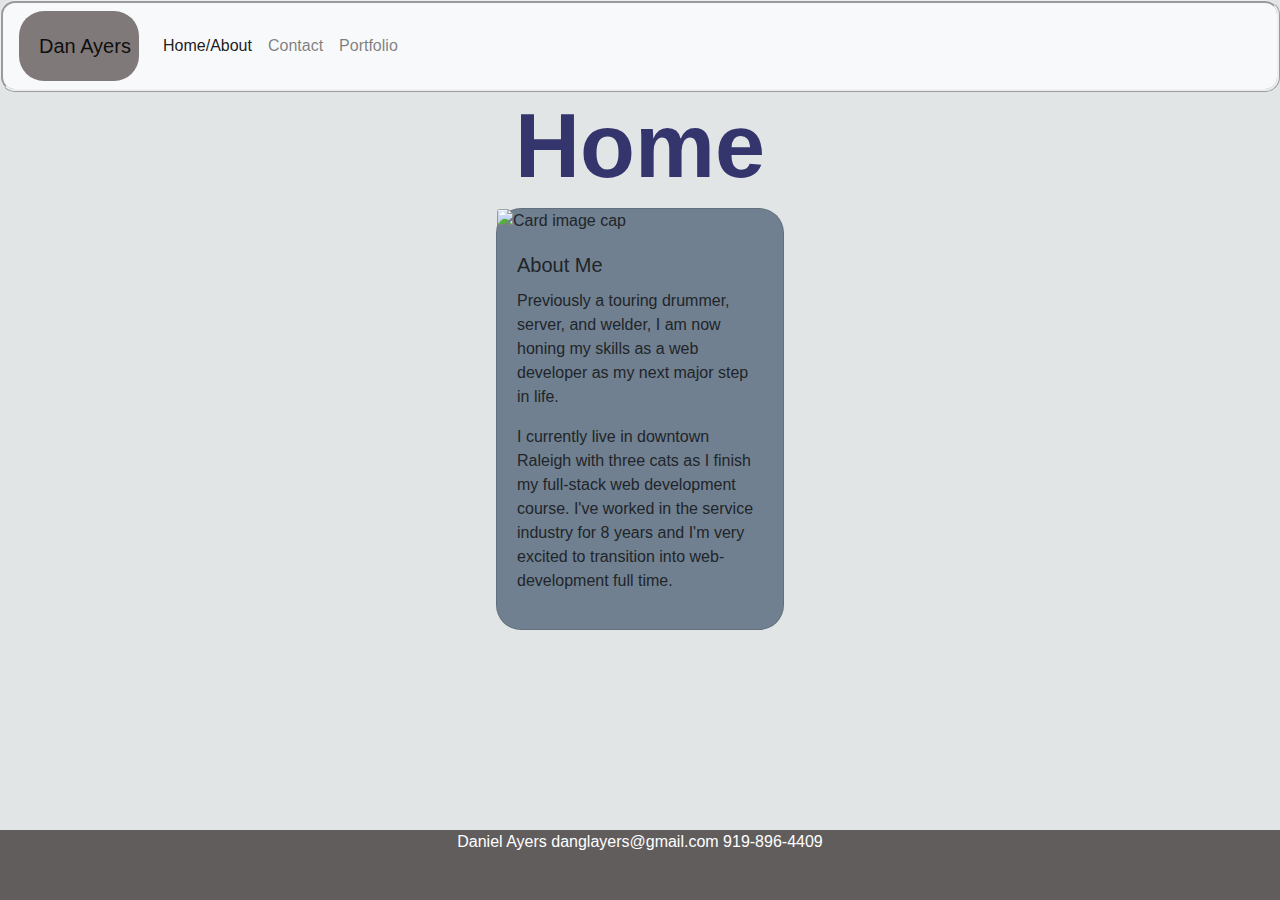
==== index.html @ 3e37600c "changed profile picture" ====
<!DOCTYPE html>
<html lang="en">
<head>
    <meta charset="UTF-8">
    <meta name="viewport" content="width=device-width, initial-scale=1.0">
    
    <title>Home</title>

    <link rel="stylesheet" href="https://maxcdn.bootstrapcdn.com/bootstrap/4.0.0/css/bootstrap.min.css">
    <link rel="stylesheet" type="text/css" href="style.css">
</head>
<body>
    <nav class="navbar navbar-expand-lg navbar-light bg-light">
        <a class="navbar-brand" href="#">Dan Ayers</a>
        <button class="navbar-toggler" type="button" data-toggle="collapse" data-target="#navbarNavAltMarkup" aria-controls="navbarNavAltMarkup" aria-expanded="false" aria-label="Toggle navigation">
          <span class="navbar-toggler-icon"></span>
        </button>
        <div class="collapse navbar-collapse" id="navbarNavAltMarkup">
          <div class="navbar-nav">
            <a class="nav-item nav-link active" a href="index.html">Home/About <span class="sr-only">(current)</span></a>
            <a class="nav-item nav-link" a href="contact.html">Contact</a>
            <a class="nav-item nav-link" a href="portfolio.html">Portfolio</a>
          </div>
        </div>
      </nav>
      <h1>Home</h1>
      <div class="card" style="width: 18rem;">
        <img class="card-img-top" src="assets/IMG_20200122_203154_145.jpg" alt="Card image cap">
        <div class="card-body">
          <h5 class="card-title">About Me</h5>
          <p class="aboutParagraph">Previously a touring drummer, server, and welder, I am now honing my skills as a 
            web developer as my next major step in life. 
          <p class="aboutParagraph">I currently live in downtown Raleigh with three cats as I finish my full-stack web development course.
            I've worked in the service industry for 8 years and I'm very excited to transition into web-development full time.   
        </div>
      </div>
      <footer class="footer">
        Daniel Ayers 
        danglayers@gmail.com 
        919-896-4409
    </footer>
</body>
</html>
---- style.css ----
.navbar {
    background-color: silver;
    border-style: ridge;
    border-radius: 15px;
}
.navbar-brand {
    border-radius: 25px;
    background: rgb(128, 121, 121);
    padding: 20px;
    width: 120px;
    height: 70px;
}
body {
    background-color: rgb(226, 229, 229);
}
h1 {
    font-weight: bold;
    color: rgb(53, 53, 109);
    font-size: 90px;
    text-align: center;
}

.card {
    margin-left: auto;
    margin-right: auto;
    border-radius: 25px;
    background-color: slategrey;
}
.form-group {
    width: 350px;
    margin-left: auto;
    margin-right: auto;
}
.wrapper {
    text-align: center;
}
.button {
    position: absolute;
    top: 65%;
}
.footer {
    position: fixed;
    left: 0;
    bottom: 0;
    width: 100%;
    height: 70px;
    background-color: rgb(97, 93, 93);
    color: white;
    text-align: center;
}
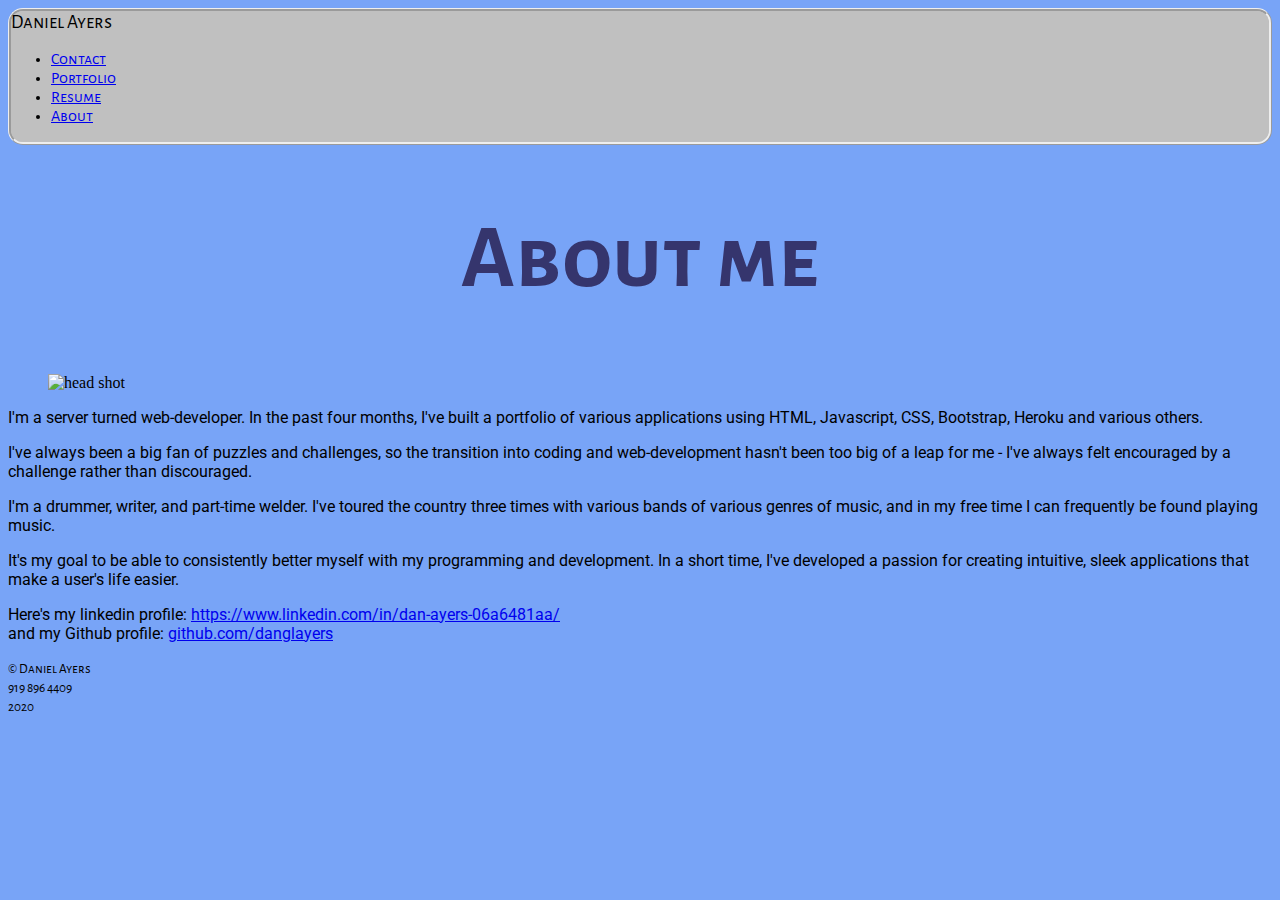
==== commit 1480ae46: "fixed navbar on index.html" ====
--- a/index.html
+++ b/index.html
@@ -1,43 +1,111 @@
 <!DOCTYPE html>
 <html lang="en">
-<head>
-    <meta charset="UTF-8">
-    <meta name="viewport" content="width=device-width, initial-scale=1.0">
-    
-    <title>Home</title>
+  <head>
+    <meta charset="UTF-8" />
+    <meta
+      name="viewport"
+      content="width=device-width, initial-scale=1.0 shrink-to-fit=no"
+    />
+    <link
+      rel="stylesheet"
+      href="https://stackpath.bootstrapcdn.com/bootstrap/4.5.0/css/bootstrap.min.css"
+      integrity="sha384-9aIt2nRpC12Uk9gS9baDl411NQApFmC26EwAOH8WgZl5MYYxFfc+NcPb1dKGj7Sk"
+      crossorigin="anonymous"
+    />
+    <link rel="stylesheet" type="text/CSS" href="style.css"/>
+    <link
+      href="https://fonts.googleapis.com/css2?family=Alegreya+Sans+SC:wght@300;400;500;700&family=Roboto&display=swap"
+      rel="stylesheet"
+    />
+    <title>Daniel Ayers - Responsive Portfolio</title>
+  </head>
 
-    <link rel="stylesheet" href="https://maxcdn.bootstrapcdn.com/bootstrap/4.0.0/css/bootstrap.min.css">
-    <link rel="stylesheet" type="text/css" href="style.css">
-</head>
-<body>
-    <nav class="navbar navbar-expand-lg navbar-light bg-light">
-        <a class="navbar-brand" href="#">Dan Ayers</a>
-        <button class="navbar-toggler" type="button" data-toggle="collapse" data-target="#navbarNavAltMarkup" aria-controls="navbarNavAltMarkup" aria-expanded="false" aria-label="Toggle navigation">
-          <span class="navbar-toggler-icon"></span>
-        </button>
-        <div class="collapse navbar-collapse" id="navbarNavAltMarkup">
-          <div class="navbar-nav">
-            <a class="nav-item nav-link active" a href="index.html">Home/About <span class="sr-only">(current)</span></a>
-            <a class="nav-item nav-link" a href="contact.html">Contact</a>
-            <a class="nav-item nav-link" a href="portfolio.html">Portfolio</a>
-          </div>
-        </div>
-      </nav>
-      <h1>Home</h1>
-      <div class="card" style="width: 18rem;">
-        <img class="card-img-top" src="assets/IMG_20200122_203154_145.jpg" alt="Card image cap">
-        <div class="card-body">
-          <h5 class="card-title">About Me</h5>
-          <p class="aboutParagraph">Previously a touring drummer, server, and welder, I am now honing my skills as a 
-            web developer as my next major step in life. 
-          <p class="aboutParagraph">I currently live in downtown Raleigh with three cats as I finish my full-stack web development course.
-            I've worked in the service industry for 8 years and I'm very excited to transition into web-development full time.   
-        </div>
+  <body class="container-fluid" style="background-color: rgb(120, 164, 247);">
+    <nav class="row navbar navbar-expand bg-dark navbar-dark">
+      <header
+      class="col-xs-12 col-lg-9 navbar-text"
+      style="font-family: 'Alegreya Sans SC', sans-serif; font-size: larger;"
+    >
+      Daniel Ayers
+    </header>
+    <ul
+      class="col-xs-12 col-lg-3 navbar-nav nav-tabs text-sm-center d-flex flex-row-reverse"
+      style="font-family: 'Alegreya Sans SC', sans-serif;"
+    >
+      <li class="nav-item">
+        <a class="nav-link" href="contact.html">Contact</a>
+      </li>
+      <li class="nav-item">
+        <a class="nav-link" href="portfolio.html">Portfolio</a>
+      </li>
+      <li class="nav-item">
+        <a class="nav-link" href="resume.html">Resume</a>
+      </li>
+      <li class="nav-item">
+        <a class="nav-link" href="index.html">About</a>
+      </li>
+    </ul>
+  </nav>
+
+    <header
+      class="row shadow-sm p-4 mb-4 bg-secondary text-white"
+      style="font-family: 'Alegreya Sans SC', sans-serif;"
+    >
+      <h1>About me</h1>
+    </header>
+
+    <main class="row">
+      <figure class="col-xs-12 col-lg-2">
+        <img
+          src="assets/me.jpg"
+          alt="head shot"
+          class="img-thumbnail fluid"
+        />
+      </figure>
+      <div
+        class="col-xs-12 col-lg-10"
+        style="font-family: 'Roboto', sans-serif;"
+      >
+        <p class="mb-2.5">
+          I'm a server turned web-developer. In the past four months, I've built a portfolio of various applications using HTML, Javascript, CSS, Bootstrap, Heroku and various others. 
+        </p>
+        <p class="mb-2.5">
+          I've always been a big fan of puzzles and challenges, so the transition into coding and web-development hasn't been too big of a leap for me - I've always felt encouraged by a challenge rather than discouraged. 
+        </p>
+        <p class="mb-2.5">
+          I'm a drummer, writer, and part-time welder. I've toured the country three times with various bands of various genres of music, and in my free time I can frequently be found playing music. 
+          
+        </p>
+        <p class="mb-2.5">
+          It's my goal to be able to consistently better myself with my programming and development. In a short time, I've developed a passion for creating intuitive, sleek applications that make a user's life easier. 
+        </p>
+        <p class="mb=2.5">
+          Here's my linkedin profile:
+          <a
+            class="textLink"
+            href="https://www.linkedin.com/in/dan-ayers-06a6481aa/"
+            target="_blank"
+            >https://www.linkedin.com/in/dan-ayers-06a6481aa/</a
+          >
+          <br>
+          and my Github profile:
+          <a
+            class="textLink"
+            href="https://github.com/danglayers"
+            target="_blank"
+            >github.com/danglayers</a
+          >
+        </p>
       </div>
-      <footer class="footer">
-        Daniel Ayers 
-        danglayers@gmail.com 
-        919-896-4409
+    </main>
+
+    <footer id="sticky-footer" class="py-1 bg-secondary text-white-50">
+      <div
+        class="container text-center"
+        style="font-family: 'Alegreya Sans SC', sans-serif;"
+      >
+        <small>&copy; Daniel Ayers <br>  919 896 4409 <br>  2020</small>
+      </div>
     </footer>
-</body>
+  </body>
 </html>--- a/style.css
+++ b/style.css
@@ -43,7 +43,7 @@
     left: 0;
     bottom: 0;
     width: 100%;
-    height: 70px;
+    height: 40px;
     background-color: rgb(97, 93, 93);
     color: white;
     text-align: center;
